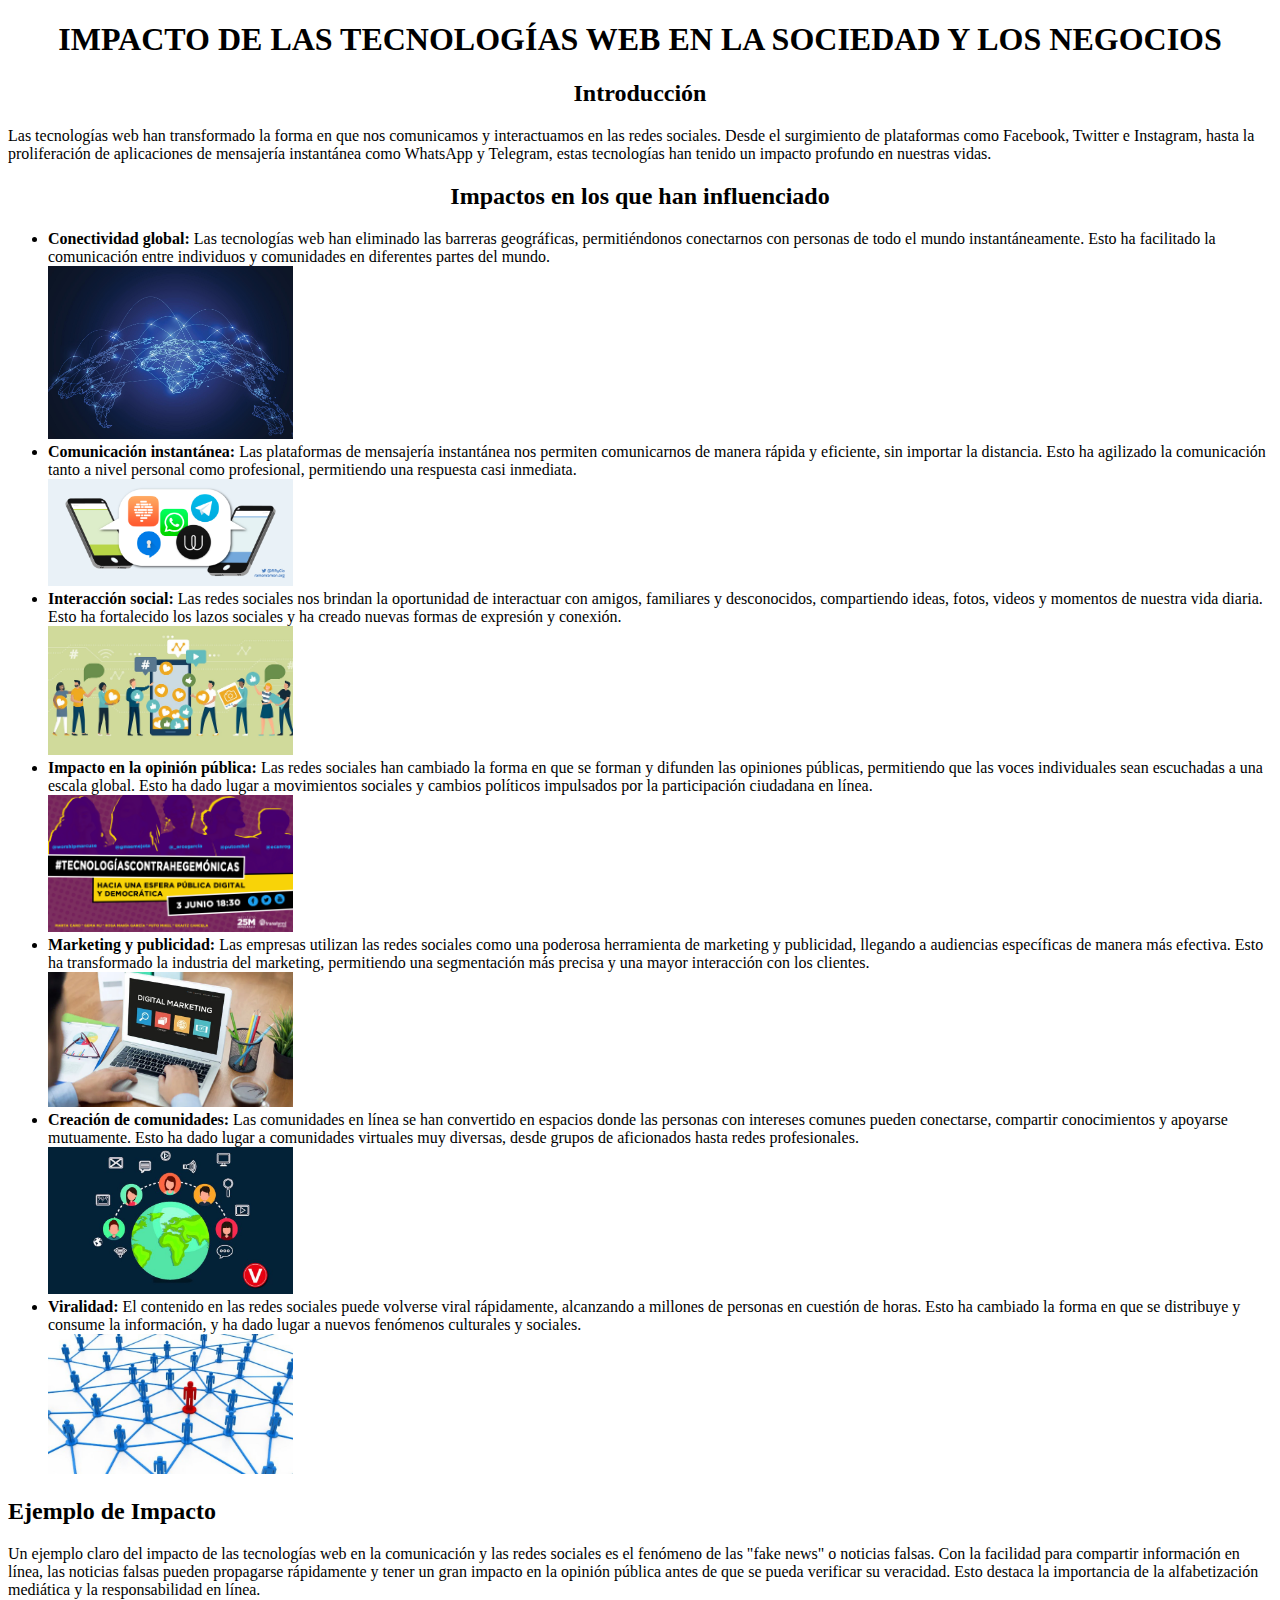
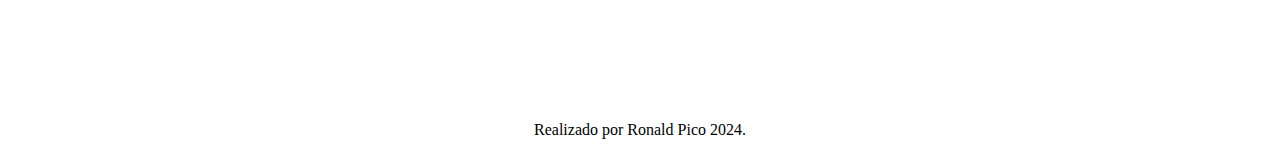
==== p_comunicacion.html @ 3fe83de7 "commit 4" ====
<!DOCTYPE html>
<html lang="es">
<head>
    <meta charset="UTF-8">
    <meta name="viewport" content="width=device-width, initial-scale=1.0">
    <title>Comunicación y Redes Sociales</title>
</head>
<body>
    <header>
        <center><h1>IMPACTO DE LAS TECNOLOGÍAS WEB EN LA SOCIEDAD Y LOS NEGOCIOS</h1></center> 
    </header>
    
    <section>
       <center><h2>Introducción</h2></center>
        <p>Las tecnologías web han transformado la forma en que nos comunicamos y interactuamos en las redes sociales. Desde el surgimiento de plataformas como Facebook, Twitter e Instagram, hasta la proliferación de aplicaciones de mensajería instantánea como WhatsApp y Telegram, estas tecnologías han tenido un impacto profundo en nuestras vidas.</p>
    </section>

    <section>
      <center><h2>Impactos en los que han influenciado</h2></center>
        <ul>
            <li><strong>Conectividad global:</strong> Las tecnologías web han eliminado las barreras geográficas, permitiéndonos conectarnos con personas de todo el mundo instantáneamente. Esto ha facilitado la comunicación entre individuos y comunidades en diferentes partes del mundo.</li>
            <img src="img/conectividad_g.jpg" alt="" width="20%">
            <li><strong>Comunicación instantánea:</strong> Las plataformas de mensajería instantánea nos permiten comunicarnos de manera rápida y eficiente, sin importar la distancia. Esto ha agilizado la comunicación tanto a nivel personal como profesional, permitiendo una respuesta casi inmediata.</li>
            <img src="img/comunicaccion_i.webp" alt="" width="20%">
            <li><strong>Interacción social:</strong> Las redes sociales nos brindan la oportunidad de interactuar con amigos, familiares y desconocidos, compartiendo ideas, fotos, videos y momentos de nuestra vida diaria. Esto ha fortalecido los lazos sociales y ha creado nuevas formas de expresión y conexión.</li>
            <img src="img/Interacción_s.jpg" alt="" width="20%">
            <li><strong>Impacto en la opinión pública:</strong> Las redes sociales han cambiado la forma en que se forman y difunden las opiniones públicas, permitiendo que las voces individuales sean escuchadas a una escala global. Esto ha dado lugar a movimientos sociales y cambios políticos impulsados por la participación ciudadana en línea.</li>
            <img src="img/opinión_pública.png" alt="" width="20%">
            <li><strong>Marketing y publicidad:</strong> Las empresas utilizan las redes sociales como una poderosa herramienta de marketing y publicidad, llegando a audiencias específicas de manera más efectiva. Esto ha transformado la industria del marketing, permitiendo una segmentación más precisa y una mayor interacción con los clientes.</li>
            <img src="img/Marketing.webp" alt="" width="20%">
            <li><strong>Creación de comunidades:</strong> Las comunidades en línea se han convertido en espacios donde las personas con intereses comunes pueden conectarse, compartir conocimientos y apoyarse mutuamente. Esto ha dado lugar a comunidades virtuales muy diversas, desde grupos de aficionados hasta redes profesionales.</li>
            <img src="img/Creación_de_comunidades.jpg" alt="" width="20%">
            <li><strong>Viralidad:</strong> El contenido en las redes sociales puede volverse viral rápidamente, alcanzando a millones de personas en cuestión de horas. Esto ha cambiado la forma en que se distribuye y consume la información, y ha dado lugar a nuevos fenómenos culturales y sociales.</li>
            <img src="img/Viralidad.jpg" alt="" width="20%">
        </ul>
    </section>

    <section>
        <h2>Ejemplo de Impacto</h2>
        <p>Un ejemplo claro del impacto de las tecnologías web en la comunicación y las redes sociales es el fenómeno de las "fake news" o noticias falsas. Con la facilidad para compartir información en línea, las noticias falsas pueden propagarse rápidamente y tener un gran impacto en la opinión pública antes de que se pueda verificar su veracidad. Esto destaca la importancia de la alfabetización mediática y la responsabilidad en línea.</p>
    </section>
    
    <br><br><br><br><br>
    <footer>
       <center> <p>Realizado por Ronald Pico 2024.</p></center>
    </footer>
</body>
</html>
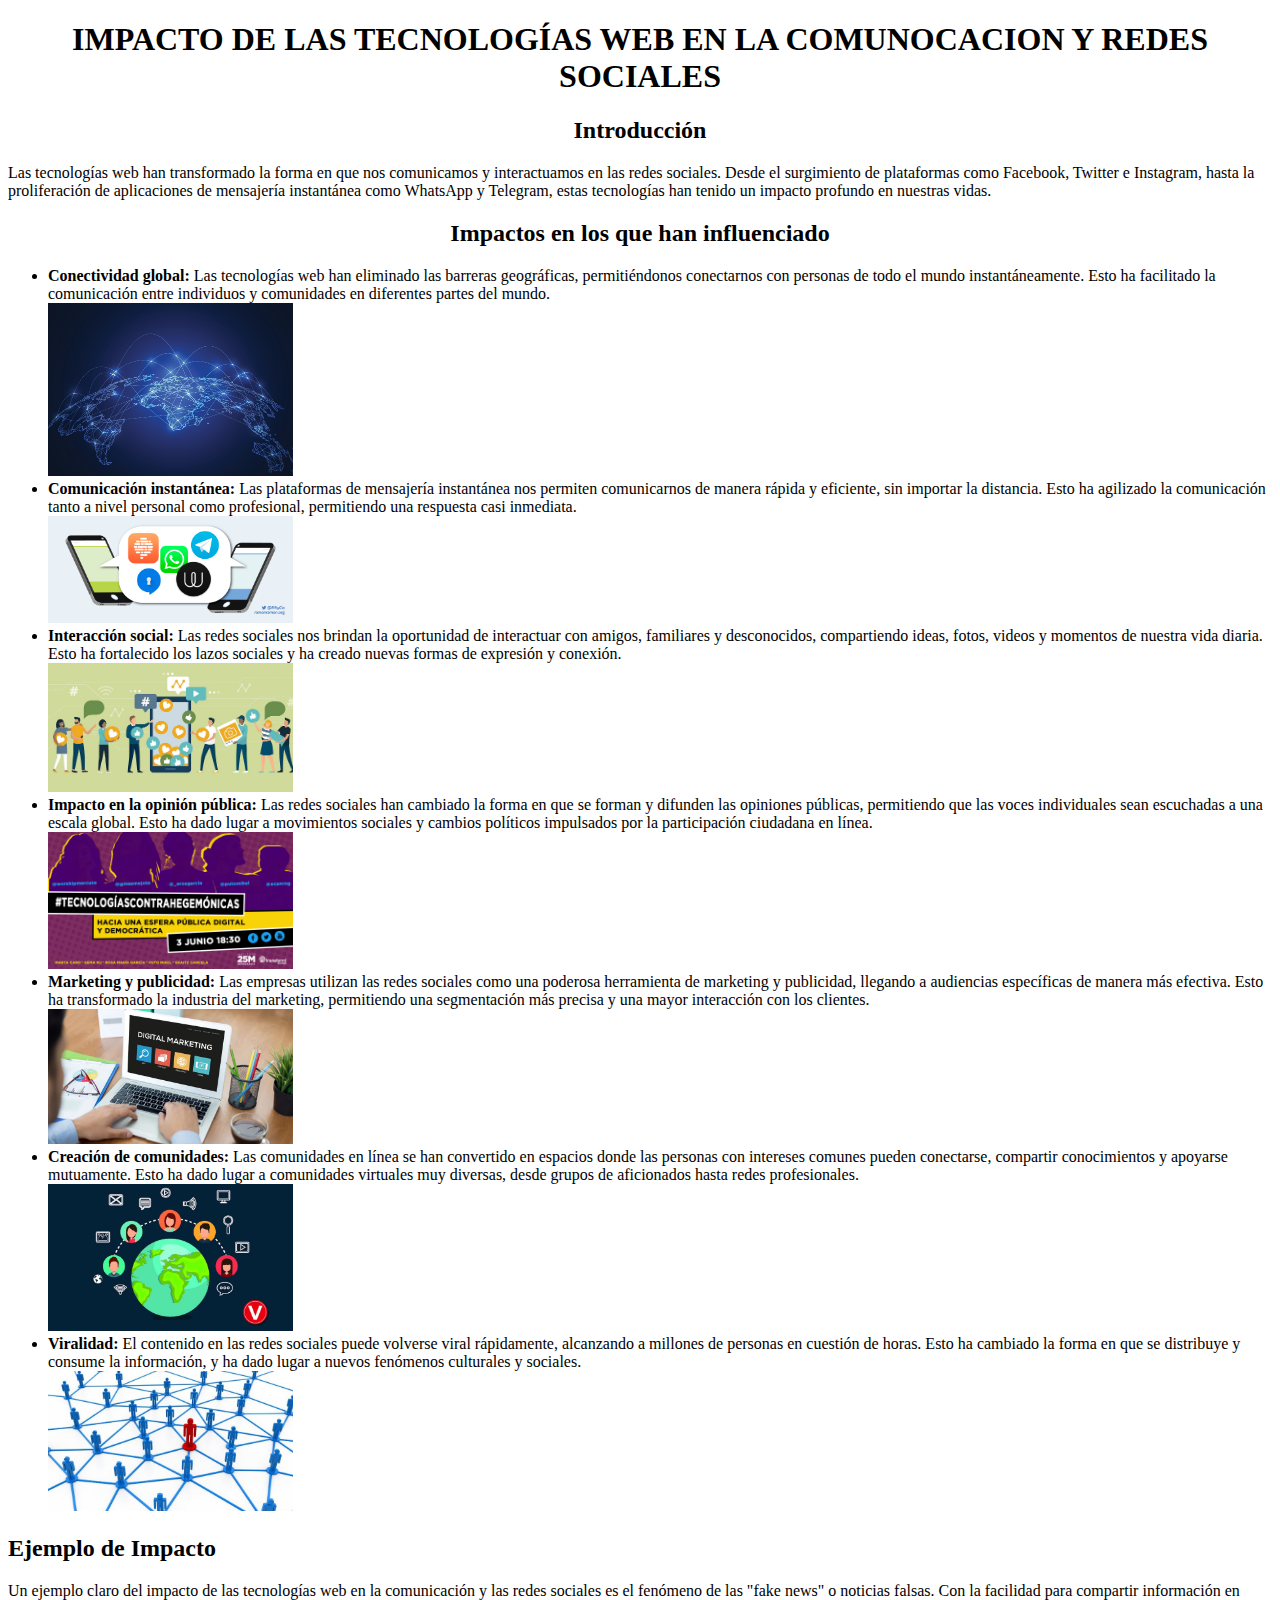
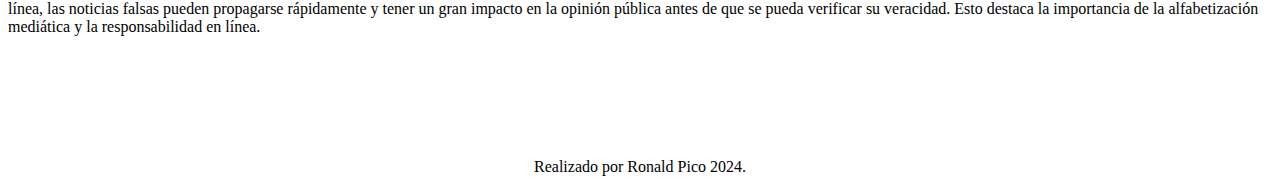
==== commit c3264c04: "commit 5" ====
--- a/p_comunicacion.html
+++ b/p_comunicacion.html
@@ -7,7 +7,7 @@
 </head>
 <body>
     <header>
-        <center><h1>IMPACTO DE LAS TECNOLOGÍAS WEB EN LA SOCIEDAD Y LOS NEGOCIOS</h1></center> 
+        <center><h1>IMPACTO DE LAS TECNOLOGÍAS WEB EN LA COMUNOCACION Y REDES SOCIALES</h1></center> 
     </header>
     
     <section>
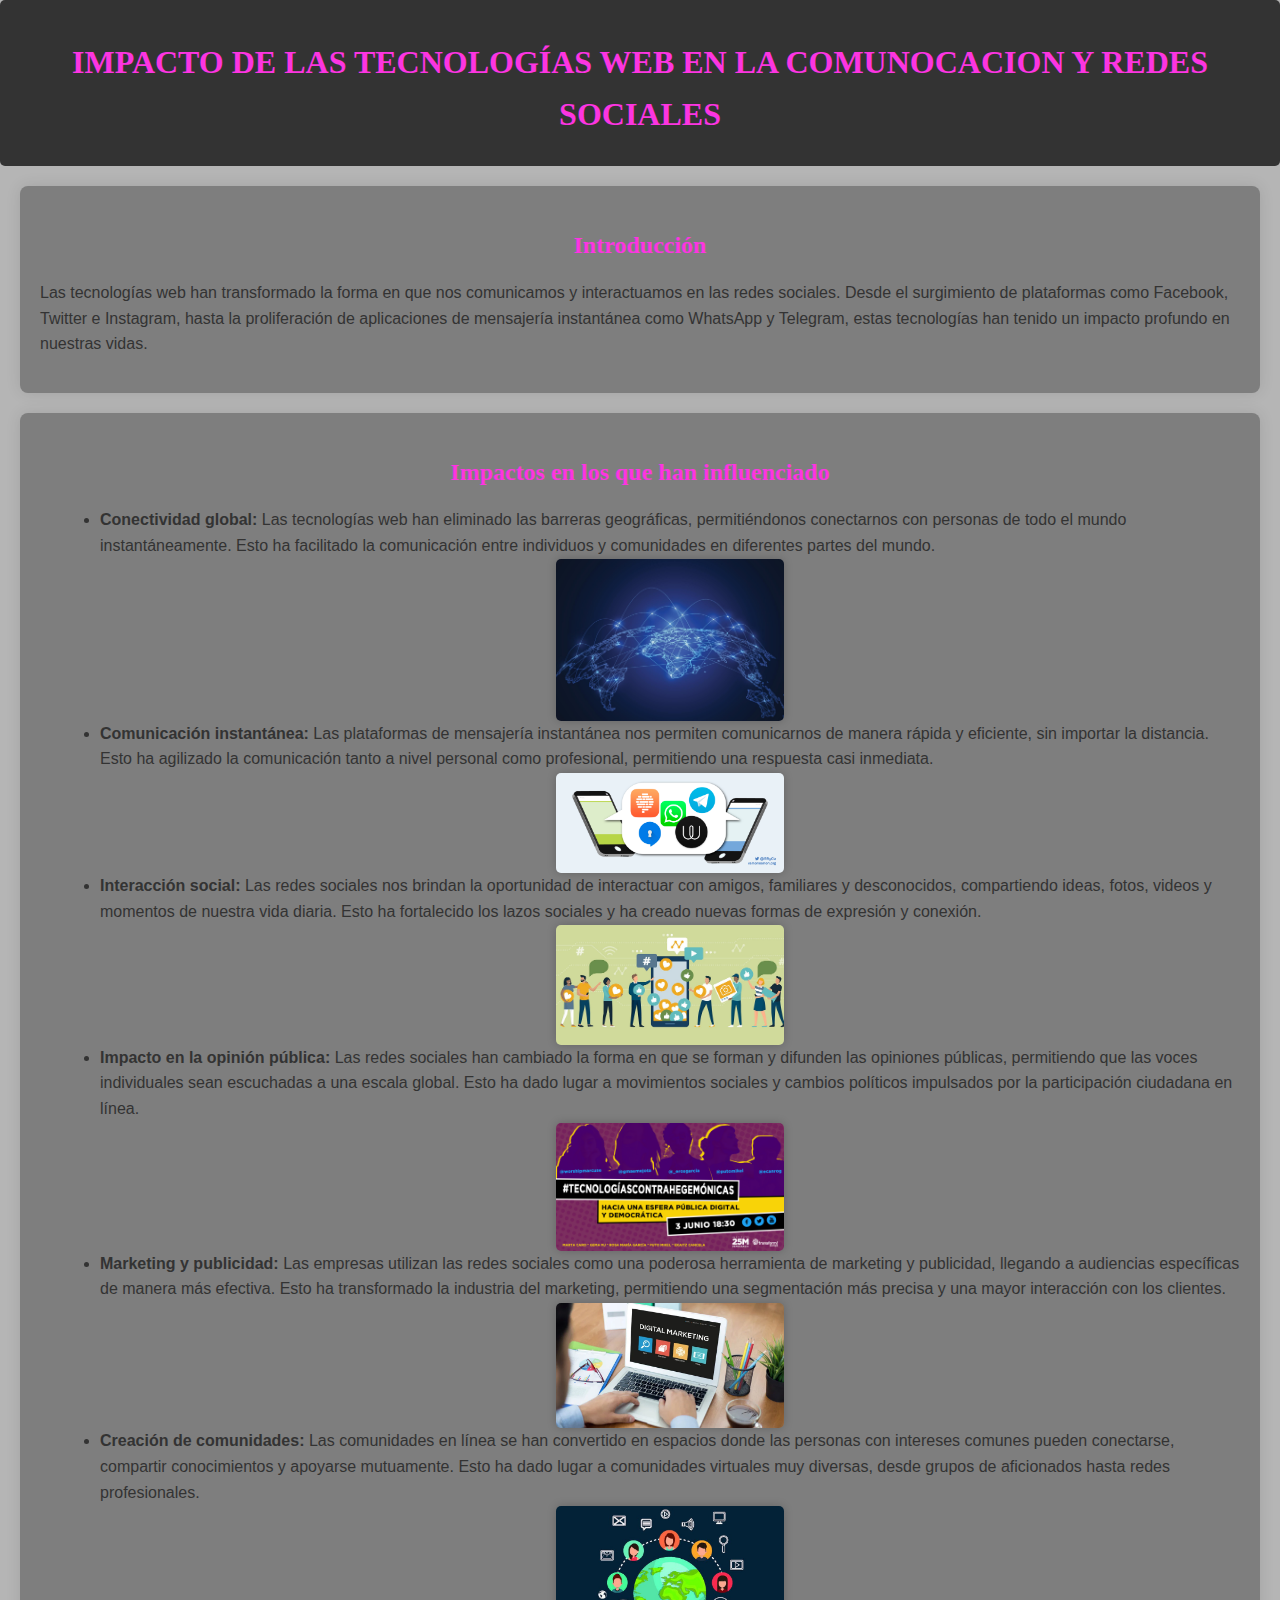
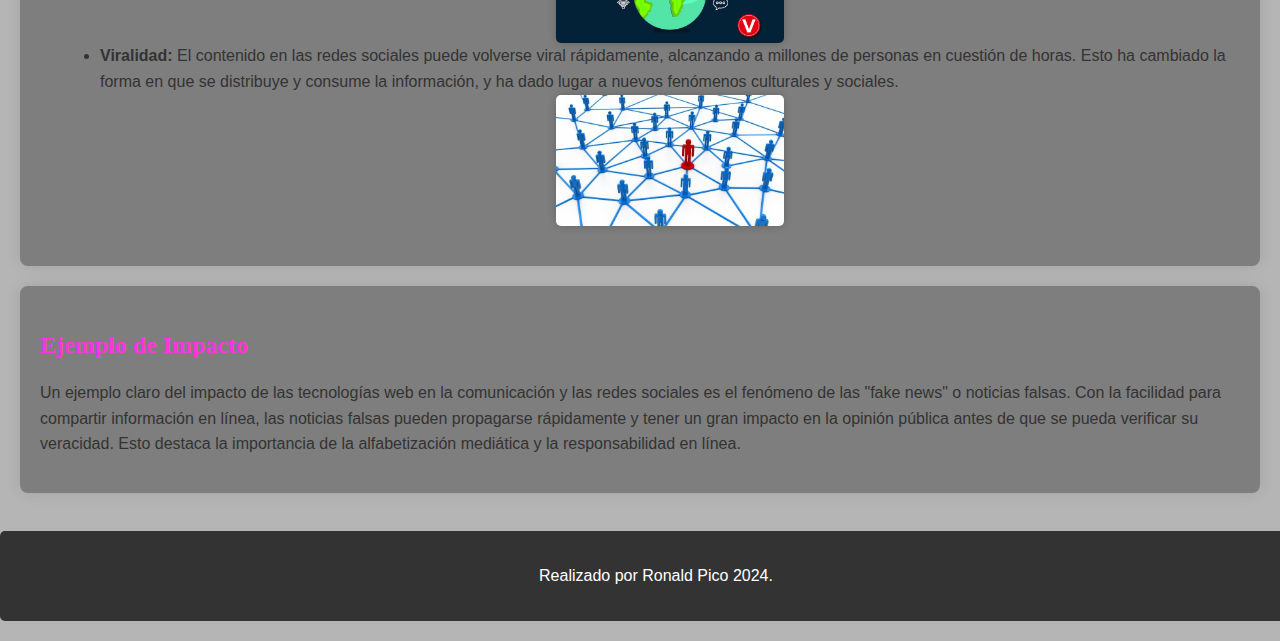
==== commit 140b2a31: "commit" ====
--- a/p_comunicacion.html
+++ b/p_comunicacion.html
@@ -3,6 +3,7 @@
 <head>
     <meta charset="UTF-8">
     <meta name="viewport" content="width=device-width, initial-scale=1.0">
+    <link rel="stylesheet" href="styles.css">
     <title>Comunicación y Redes Sociales</title>
 </head>
 <body>
--- a/styles.css
+++ b/styles.css
@@ -0,0 +1,100 @@
+body {
+    font-family: 'Comfortaa', Arial, sans-serif;
+    line-height: 1.6;
+    background-color: rgba(124, 124, 124, 0.57);
+    margin: 0;
+    padding: 0;
+    position: relative;
+    min-height: 100vh;
+    color: #333;
+}
+
+header, footer {
+    background-color: #333;
+    color: #ffffff;
+    text-align: center;
+    padding: 1rem;
+    margin-bottom: 20px;
+    border-radius: 5px;
+}
+
+footer {
+    position: absolute;
+    bottom: 0;
+    width: 100%;
+}
+
+section {
+    background-color: #7e7e7e;
+    padding: 20px;
+    margin: 20px;
+    border-radius: 8px;
+    box-shadow: 0 0 15px rgba(0,0,0,0.1);
+    color: #333;
+}
+
+article {
+    text-align: justify;
+    margin-bottom: 20px;
+    padding: 15px;
+    border: 1px solid #757575;
+    border-radius: 5px;
+    background-color: #8c81d4;
+}
+
+h1, h2 {
+    font-family: 'Comfortaa', 'Times New Roman', Times, serif;
+    color: #fc35e1;
+    margin-bottom: 10px;
+}
+
+nav a {
+    color: #ffffff;
+    text-decoration: none;
+    padding: 8px 15px;
+    border-radius: 3px;
+    transition: background-color 0.3s, color 0.3s;
+}
+
+nav a:hover {
+    background-color: #6a5acd;
+    color: #fff;
+}
+
+img {
+    display: block;
+    margin: 0 auto;
+    max-width: 100%;
+    border-radius: 5px;
+    box-shadow: 0 0 10px rgba(0,0,0,0.2);
+}
+
+article p {
+    margin-bottom: 15px;
+    color: #ffffff;
+}
+
+article center {
+    display: block;
+    margin: 10px auto;
+}
+
+video {
+    display: block;
+    margin: 0 auto;
+    max-width: 100%;
+    border-radius: 20px;
+    box-shadow: 0 0 40px rgba(0, 0, 0, 0.2);
+    margin-bottom: 20px;
+}
+
+ul {
+    list-style-type: disc;
+    margin-left: 20px;
+    margin-bottom: 20px;
+    text-align: left;
+}
+
+ul li {
+    margin-bottom: 1px;
+}
